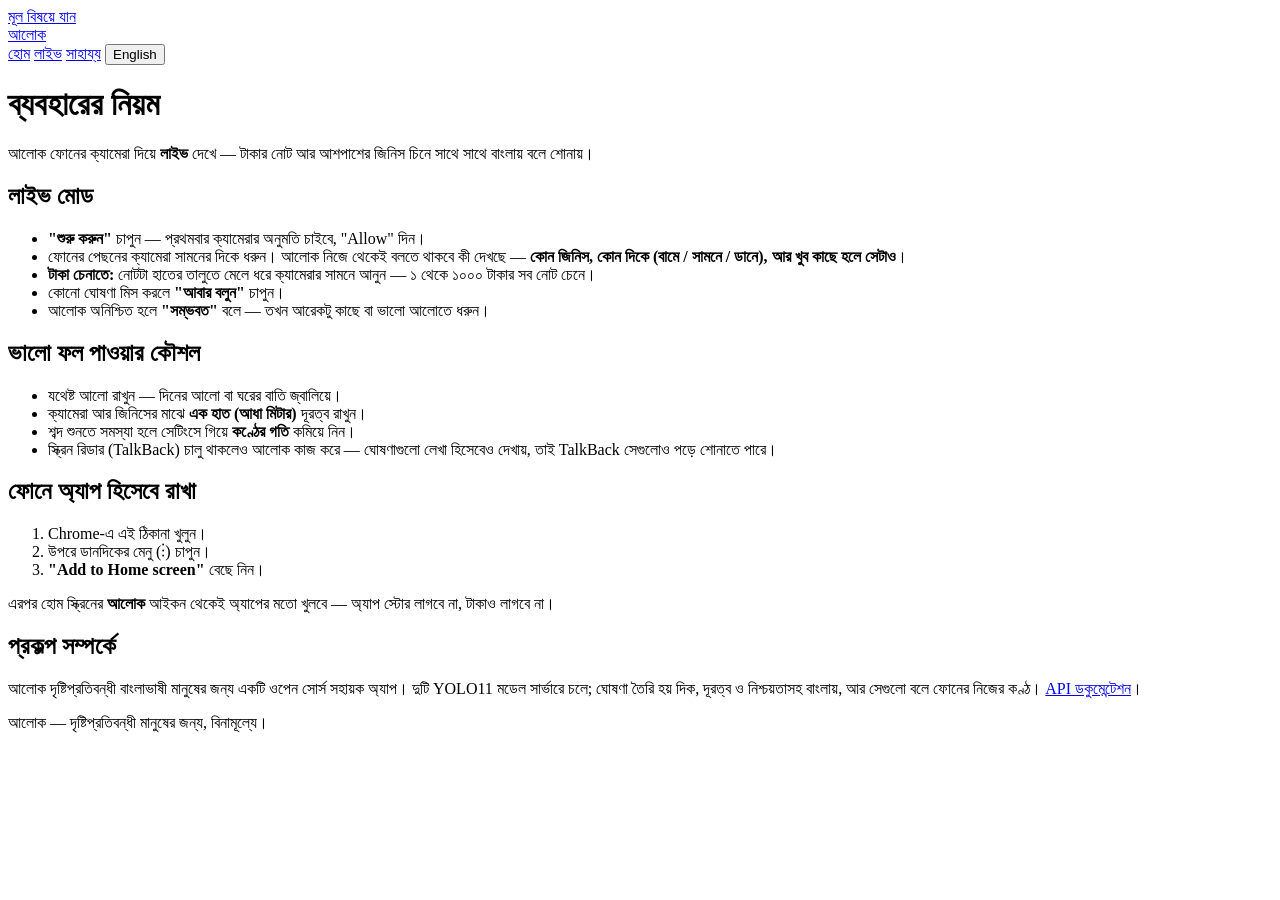
==== frontend/help.html @ d9b21615 "added frontend for mobile apps" ====
<!DOCTYPE html>
<html lang="bn">
<head>
  <meta charset="UTF-8">
  <meta name="viewport" content="width=device-width, initial-scale=1.0">
  <title data-i18n="title.help">সাহায্য — আলোক</title>
  <meta name="theme-color" content="#0b0a07">
  <link rel="manifest" href="/manifest.webmanifest">
  <link rel="icon" href="/icons/icon-192.png">
  <link rel="preconnect" href="https://fonts.gstatic.com" crossorigin>
  <link href="https://fonts.googleapis.com/css2?family=Noto+Serif+Bengali:wght@700;900&family=Noto+Sans+Bengali:wght@400;600;700&display=swap" rel="stylesheet">
  <link rel="stylesheet" href="/css/app.css">
</head>
<body>
  <a class="skip-link" href="#main" data-i18n="skip">মূল বিষয়ে যান</a>

  <header class="site-header">
    <a class="brand" href="/">
      <span class="brand-dot" aria-hidden="true"></span>
      আলোক
    </a>
    <nav class="site-nav" data-i18n-aria="nav.aria" aria-label="প্রধান মেনু">
      <a href="/" data-i18n="nav.home">হোম</a>
      <a href="/live.html" data-i18n="nav.live">লাইভ</a>
      <a href="/help.html" aria-current="page" data-i18n="nav.help">সাহায্য</a>
      <button class="lang-toggle" id="lang-toggle" type="button">English</button>
    </nav>
  </header>

  <main id="main" class="prose">
    <h1 data-i18n="help.h1">ব্যবহারের নিয়ম</h1>
    <p data-i18n="help.intro">আলোক ফোনের ক্যামেরা দিয়ে <b>লাইভ</b> দেখে — টাকার নোট আর আশপাশের জিনিস চিনে সাথে সাথে বাংলায় বলে শোনায়।</p>

    <h2 data-i18n="help.s1.h">লাইভ মোড</h2>
    <ul data-i18n="help.s1.body">
      <li><b>"শুরু করুন"</b> চাপুন — প্রথমবার ক্যামেরার অনুমতি চাইবে, "Allow" দিন।</li>
      <li>ফোনের পেছনের ক্যামেরা সামনের দিকে ধরুন। আলোক নিজে থেকেই বলতে থাকবে কী দেখছে — <b>কোন জিনিস, কোন দিকে (বামে / সামনে / ডানে), আর খুব কাছে হলে সেটাও</b>।</li>
      <li><b>টাকা চেনাতে:</b> নোটটা হাতের তালুতে মেলে ধরে ক্যামেরার সামনে আনুন — ১ থেকে ১০০০ টাকার সব নোট চেনে।</li>
      <li>কোনো ঘোষণা মিস করলে <b>"আবার বলুন"</b> চাপুন।</li>
      <li>আলোক অনিশ্চিত হলে <b>"সম্ভবত"</b> বলে — তখন আরেকটু কাছে বা ভালো আলোতে ধরুন।</li>
    </ul>

    <h2 data-i18n="help.s3.h">ভালো ফল পাওয়ার কৌশল</h2>
    <ul data-i18n="help.s3.body">
      <li>যথেষ্ট আলো রাখুন — দিনের আলো বা ঘরের বাতি জ্বালিয়ে।</li>
      <li>ক্যামেরা আর জিনিসের মাঝে <b>এক হাত (আধা মিটার)</b> দূরত্ব রাখুন।</li>
      <li>শব্দ শুনতে সমস্যা হলে সেটিংসে গিয়ে <b>কণ্ঠের গতি</b> কমিয়ে নিন।</li>
      <li>স্ক্রিন রিডার (TalkBack) চালু থাকলেও আলোক কাজ করে — ঘোষণাগুলো লেখা হিসেবেও দেখায়, তাই TalkBack সেগুলোও পড়ে শোনাতে পারে।</li>
    </ul>

    <h2 data-i18n="help.s4.h">ফোনে অ্যাপ হিসেবে রাখা</h2>
    <ol data-i18n="help.s4.body">
      <li>Chrome-এ এই ঠিকানা খুলুন।</li>
      <li>উপরে ডানদিকের মেনু (⋮) চাপুন।</li>
      <li><b>"Add to Home screen"</b> বেছে নিন।</li>
    </ol>
    <p class="notice" data-i18n="help.s4.note">এরপর হোম স্ক্রিনের <b>আলোক</b> আইকন থেকেই অ্যাপের মতো খুলবে — অ্যাপ স্টোর লাগবে না, টাকাও লাগবে না।</p>

    <h2 data-i18n="help.about.h">প্রকল্প সম্পর্কে</h2>
    <p data-i18n="help.about.body">আলোক দৃষ্টিপ্রতিবন্ধী বাংলাভাষী মানুষের জন্য একটি ওপেন সোর্স সহায়ক অ্যাপ। দুটি YOLO11 মডেল সার্ভারে চলে; ঘোষণা তৈরি হয় দিক, দূরত্ব ও নিশ্চয়তাসহ বাংলায়, আর সেগুলো বলে ফোনের নিজের কণ্ঠ। <a href="/docs">API ডকুমেন্টেশন</a>।</p>
  </main>

  <footer class="site-footer">
    <p data-i18n="footer.1">আলোক — দৃষ্টিপ্রতিবন্ধী মানুষের জন্য, বিনামূল্যে।</p>
  </footer>

  <script src="/js/common.js"></script>
  <script src="/js/i18n.js"></script>
</body>
</html>
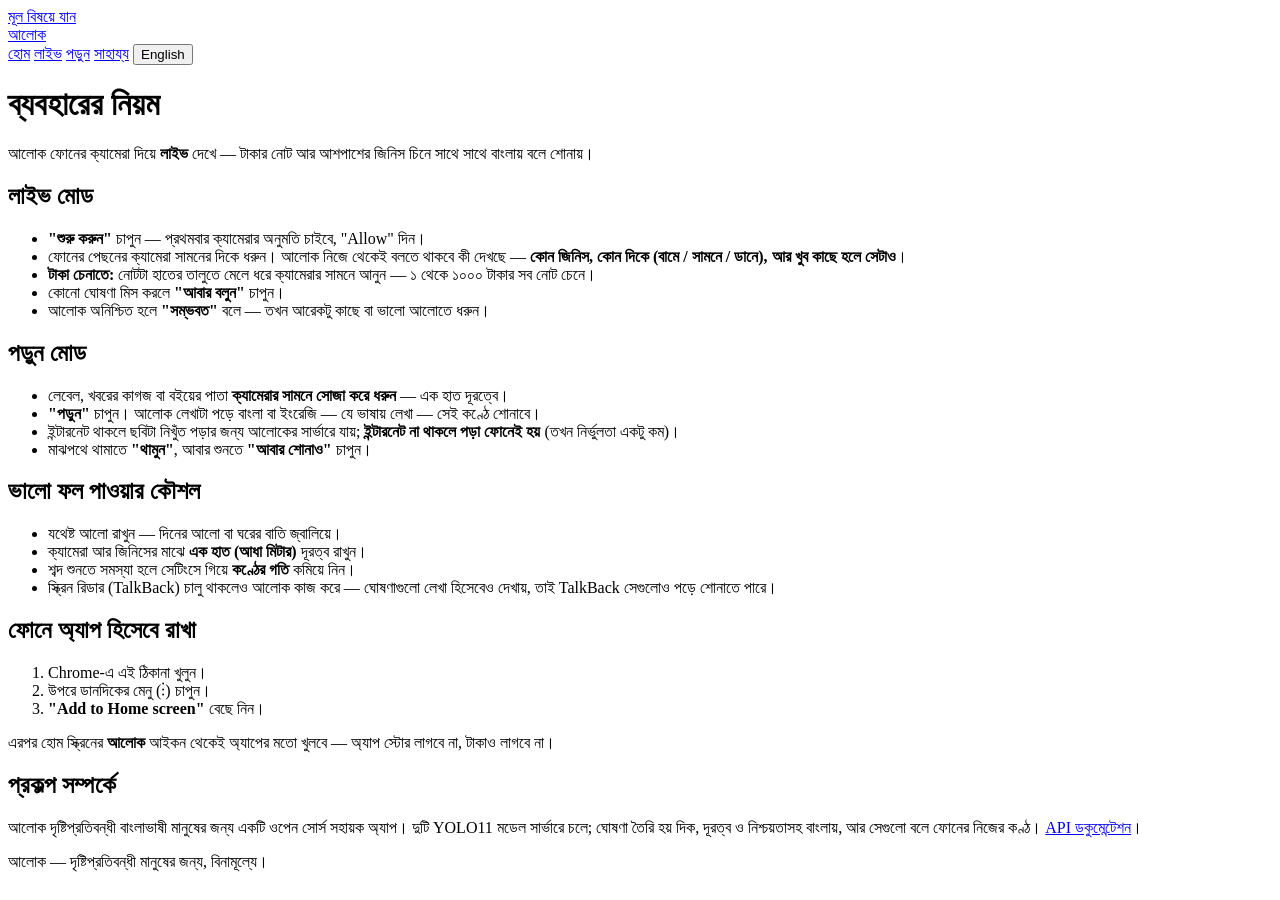
==== commit 51c322f2: "added readme and read mode" ====
--- a/frontend/help.html
+++ b/frontend/help.html
@@ -22,6 +22,7 @@
     <nav class="site-nav" data-i18n-aria="nav.aria" aria-label="প্রধান মেনু">
       <a href="/" data-i18n="nav.home">হোম</a>
       <a href="/live.html" data-i18n="nav.live">লাইভ</a>
+      <a href="/read.html" data-i18n="nav.read">পড়ুন</a>
       <a href="/help.html" aria-current="page" data-i18n="nav.help">সাহায্য</a>
       <button class="lang-toggle" id="lang-toggle" type="button">English</button>
     </nav>
@@ -38,6 +39,14 @@
       <li><b>টাকা চেনাতে:</b> নোটটা হাতের তালুতে মেলে ধরে ক্যামেরার সামনে আনুন — ১ থেকে ১০০০ টাকার সব নোট চেনে।</li>
       <li>কোনো ঘোষণা মিস করলে <b>"আবার বলুন"</b> চাপুন।</li>
       <li>আলোক অনিশ্চিত হলে <b>"সম্ভবত"</b> বলে — তখন আরেকটু কাছে বা ভালো আলোতে ধরুন।</li>
+    </ul>
+
+    <h2 data-i18n="help.read.h">পড়ুন মোড</h2>
+    <ul data-i18n="help.read.body">
+      <li>লেবেল, খবরের কাগজ বা বইয়ের পাতা <b>ক্যামেরার সামনে সোজা করে ধরুন</b> — এক হাত দূরত্বে।</li>
+      <li><b>"পড়ুন"</b> চাপুন। আলোক লেখাটা পড়ে বাংলা বা ইংরেজি — যে ভাষায় লেখা — সেই কণ্ঠে শোনাবে।</li>
+      <li>ইন্টারনেট থাকলে ছবিটা নিখুঁত পড়ার জন্য আলোকের সার্ভারে যায়; <b>ইন্টারনেট না থাকলে পড়া ফোনেই হয়</b> (তখন নির্ভুলতা একটু কম)।</li>
+      <li>মাঝপথে থামাতে <b>"থামুন"</b>, আবার শুনতে <b>"আবার শোনাও"</b> চাপুন।</li>
     </ul>
 
     <h2 data-i18n="help.s3.h">ভালো ফল পাওয়ার কৌশল</h2>
